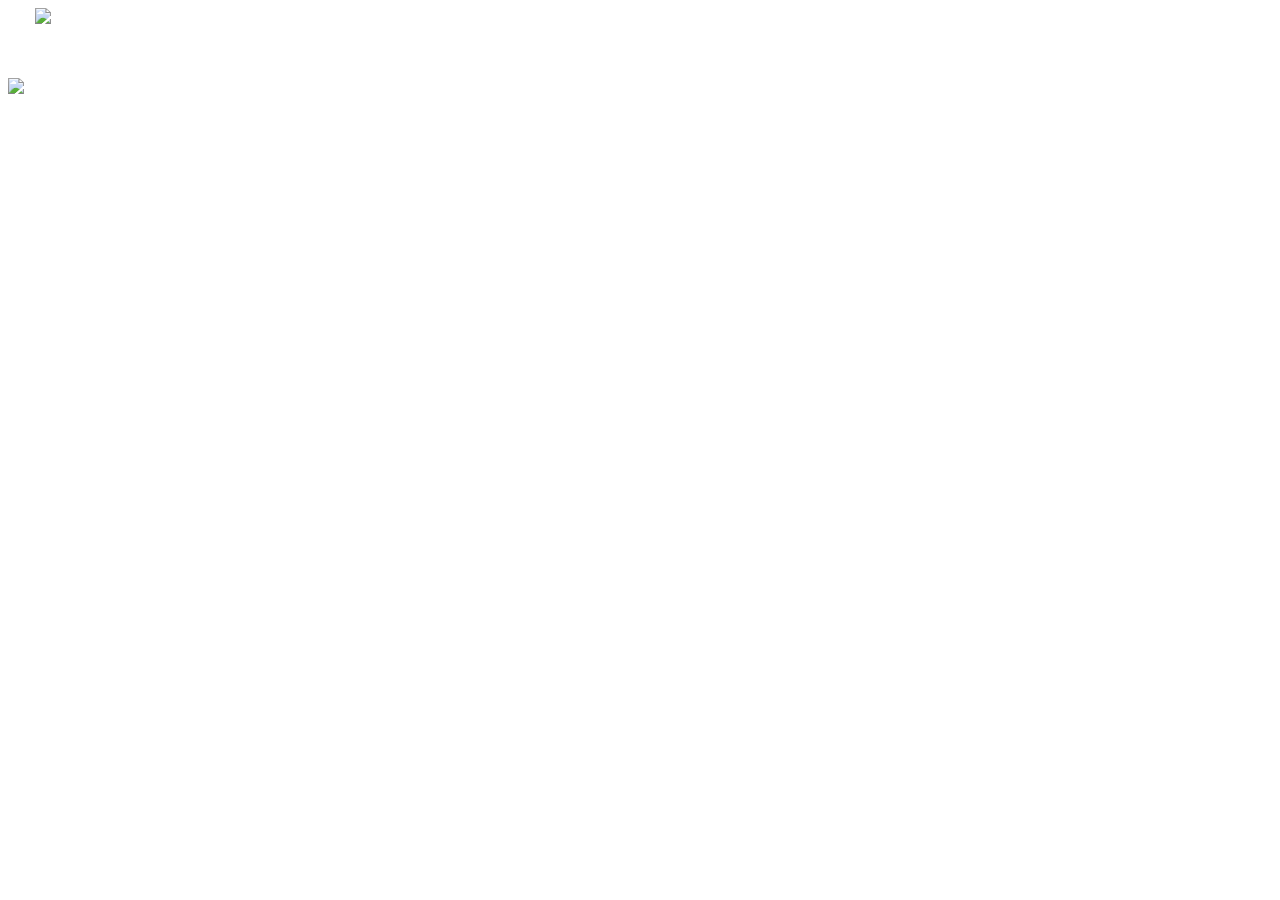
==== index.html @ b487858e "completed slide in for Experience" ====
<!DOCTYPE html>
<html lang="en">
<head>
  <!-- Basic Page Needs
  –––––––––––––––––––––––––––––––––––––––––––––––––– -->
  <meta charset="utf-8">
  <title>CLARA GUO</title>
  <meta name="description" content="">
  <meta name="author" content="">

  <!-- Mobile Specific Metas
  –––––––––––––––––––––––––––––––––––––––––––––––––– -->
  <meta name="viewport" content="width=device-width, initial-scale=1">

  <!-- FONT
  –––––––––––––––––––––––––––––––––––––––––––––––––– -->
  <link href="https://fonts.googleapis.com/css2?family=Raleway&display=swap" rel="stylesheet">
  <!-- <link href="//fonts.googleapis.com/css?family=Raleway:400,300,600" rel="stylesheet" type="text/css"> -->

  <!-- CSS
  –––––––––––––––––––––––––––––––––––––––––––––––––– -->
  <link rel="stylesheet" href="css/header.css">
  <link rel="stylesheet" href="css/index.css">
  <link rel="stylesheet" href="css/normalize.css">
  <link rel="stylesheet" href="css/skeleton.css">
  <link rel="stylesheet" href="css/utils.css">
  <link rel="stylesheet" href="css/hover.css">
  <!-- <link href="hover.css" rel="stylesheet" media="all"> -->

  <!-- JS
  –––––––––––––––––––––––––––––––––––––––––––––––––– -->
  <script type = "text/javascript" src="navigation.js"></script>
  <script src="https://ajax.googleapis.com/ajax/libs/jquery/3.4.1/jquery.min.js"></script>

  <!-- Font Awesome
  –––––––––––––––––––––––––––––––––––––––––––––––––– -->
  <script src="https://kit.fontawesome.com/274e33ba79.js" crossorigin="anonymous"></script>

  <!-- Favicon
  –––––––––––––––––––––––––––––––––––––––––––––––––– -->
  <link rel="icon" type="image/png" href="images/logoIcon.svg">

</head>
<body id="home">
<div class="boundingcontainer"> 
    <div class = "homeContainer">
      <img src="images/lampOff.png" class = "lamp" onmouseover="hover(document.querySelector('.initials'));" onmouseout="unhover(document.querySelector('.initials'));">
        <div class = "nav">
          <ul class="nav-links" style = "display:none;">
            <li>
              <a href = "about.html" class = "about">About</a>
            </li>
            <li>&#160;|&#160;</li>
            <li>
              <a href = "experience.html" class = "experience">Experience</a>
            </li>
            <li>&#160;|&#160;</li>
            <li>
              <a href = "projects.html" class = "projects">Projects</a>
            </li>
            <li>&#160;|&#160;</li>
            <li>
              <a href = "#resume" class = "resume">Resume</a>
            </li>
          </ul>
        </div>
      <div class = "mainContent">
        <div class = "logo">
            <img src="images/initialsNoShadow.png" class = "initials">
        </div>
        <div class = "icons">
            <i class="fa fa-envelope" aria-hidden="true" style="font-size:2.5vmax;color:#FFE41D" 
              onMouseOver="this.style.color='white'" onMouseOut="this.style.color='#FFE41D'"></i>
            <a href="https://www.linkedin.com/in/claraguo" target="_blank">
              <i class="fa fa-linkedin" aria-hidden="true" style="font-size:2.5vmax;color:#FFE41D"
                onMouseOver="this.style.color='white'" onMouseOut="this.style.color='#FFE41D'"></i>
            </a>
            <a href="https://www.facebook.com/profile.php?id=100013451281570" target="_blank">
              <i class="fa fa-facebook-square" aria-hidden="true" style="font-size:2.5vmax;color:#FFE41D"
                onMouseOver="this.style.color='white'" onMouseOut="this.style.color='#FFE41D'"></i>
            </a>
        </div>
      </div>
    </div>
  </div>
</div>

<!-- End Document
  –––––––––––––––––––––––––––––––––––––––––––––––––– -->
</div> 
</body>
</html>
---- css/header.css ----
.lamp{
    width: 22.5vmin;
    margin-left: 3vmin;
    position:absolute;
    display:flex;
    z-index: 0;
}

.nav {
    display: flex;
    align-items: center;
    justify-content: flex-end;
    height: 7.5vh;
    margin-right: 2vw;
  }
  
  .nav-links{
    font-size: 3vmin;
    z-index: 1;
    margin-top: 70px;
  }
  
  .nav-links a {
    text-decoration: none;
    color: #FFE41D;
  }
  
  .nav-links li {
    list-style: none;
    color: #FFE41D;
    display: table-cell;
    position: relative;
  }
  
  .nav-links a:hover {
    color: white;
    transition: 0.1s ease-in;
  }
  
  .nav-links a::after{
    background: none repeat scroll 0 0 transparent;
    bottom: 0;
    content: "";
    height: 2px;
    left: 50%;
    position: absolute;
    background: #FFE41D;
    transition: width 0.3s ease 0s, left 0.3s ease 0s;
    width: 0;
  }
  
  .nav-links a:hover::after{
    width: 100%;
    left: 0;
  }

.title{
    display:flex;
    justify-content: flex-start;
} 

.title h1{
  font-size: 20vmin;
  margin-bottom: 0px;
}

.title .txt{
  color:white;
}
  
.title .period{
  color:#FFE41D;
}

.subtitle h2{
  color: white;
  display: flex;
  justify-content: flex-start;
  font-size: 5vmin;
}
---- css/skeleton.css ----
/*! Skeleton Framework | 1.0.4 | MIT | Dec 20th, 2015 */

/* Table of contents
- Root Document Variables
- Grid
- Base Styles
- Typography
- Links
- Buttons
- Forms
- Lists
- Code
- Tables
- Spacing
- Utilities
- Clearing
- Media Queries
*/

/* Root Document Variables */

/* Base Styles */

html {
  font-size: 1em;
  box-sizing: border-box;
}

*,
*::before,
*::after {
  box-sizing: inherit;
}

body {
  font-size: 1em;
  line-height: 1.6;
  font-weight: 400;
  font-family: "Raleway", "HelveticaNeue", "Helvetica Neue", Helvetica, Arial, sans-serif;
  color: #222;
}

/* Grid */

.container {
  margin: 0 auto;
  width: calc(100% - 1em);
  max-width: 1200px;
}

.container .container {
  margin-top: 0.5em;
  width: calc(100% - 2em);
}

.row {
  margin-left: -0.5em;
  margin-right: -0.5em;
}

.row::before,
.row::after {
  content: ' ';
  display: table;
}

.row::after {
  clear: both;
}

.row ~ .row,
[class*='column'] ~ [class*='column'] {
  margin-top: 1em;
}

[class*='column'] {
  width: calc(100% - 1em);
  float: left;
  min-height: 1px;
  margin-left: 0.5em;
  margin-right: 0.5em;
}

.xs-one[class*='column'] {
  width: calc(8.3333333333% - 1em);
}

.xs-two[class*='column'] {
  width: calc(16.6666666666% - 1em);
}

.xs-three[class*='column'],
.xs-one-quarter[class*='column'] {
  width: calc(24.9999999999% - 1em);
}

.xs-four[class*='column'],
.xs-one-third[class*='column'] {
  width: calc(33.3333333332% - 1em);
}

.xs-five[class*='column'] {
  width: calc(41.6666666665% - 1em);
}

.xs-six[class*='column'],
.xs-one-half[class*='column'] {
  width: calc(49.9999999998% - 1em);
}

.xs-seven[class*='column'] {
  width: calc(58.3333333331% - 1em);
}

.xs-eight[class*='column'],
.xs-two-thirds[class*='column'] {
  width: calc(66.6666666664% - 1em);
}

.xs-nine[class*='column'] {
  width: calc(74.9999999997% - 1em);
}

.xs-ten[class*='column'] {
  width: calc(83.333333333% - 1em);
}

.xs-eleven[class*='column'] {
  width: calc(91.6666666663% - 1em);
}

.xs-twelve[class*='column'] {
  width: calc(99.9999999996% - 1em);
}

[class*='xs-'][class*='column'] ~ [class*='xs-'][class*='column'] {
  margin-top: 0;
}

@media screen and (min-width: 35em) {
  [class*='column'] ~ [class*='column'] {
    margin-top: 0;
  }
  .one[class*='column'] {
    width: calc(8.3333333333% - 1em);
  }
  .two[class*='column'] {
    width: calc(16.6666666666% - 1em);
  }
  .three[class*='column'],
  .one-quarter[class*='column'] {
    width: calc(24.9999999999% - 1em);
  }
  .four[class*='column'],
  .one-third[class*='column'] {
    width: calc(33.3333333332% - 1em);
  }
  .five[class*='column'] {
    width: calc(41.6666666665% - 1em);
  }
  .six[class*='column'],
  .one-half[class*='column'] {
    width: calc(49.9999999998% - 1em);
  }
  .seven[class*='column'] {
    width: calc(58.3333333331% - 1em);
  }
  .eight[class*='column'],
  .two-thirds[class*='column'] {
    width: calc(66.6666666664% - 1em);
  }
  .nine[class*='column'] {
    width: calc(74.9999999997% - 1em);
  }
  .ten[class*='column'] {
    width: calc(83.333333333% - 1em);
  }
  .eleven[class*='column'] {
    width: calc(91.6666666663% - 1em);
  }
  .twelve[class*='column'] {
    width: calc(99.9999999996% - 1em);
  }
  .offset-by-one[class*='column'] {
    margin-left: calc(8.3333333333% + 0.5em);
  }
  .offset-by-two[class*='column'] {
    margin-left: calc(16.6666666666% + 0.5em);
  }
  .offset-by-three[class*='column'],
  .offset-by-one-quarter[class*='column'] {
    margin-left: calc(24.9999999999% + 0.5em);
  }
  .offset-by-four[class*='column'],
  .offset-by-one-third[class*='column'] {
    margin-left: calc(33.3333333332% + 0.5em);
  }
  .offset-by-five[class*='column'] {
    margin-left: calc(41.6666666665% + 0.5em);
  }
  .offset-by-six[class*='column'],
  .offset-by-one-half[class*='column'] {
    margin-left: calc(49.9999999998% + 0.5em);
  }
  .offset-by-seven[class*='column'] {
    margin-left: calc(58.3333333331% + 0.5em);
  }
  .offset-by-eight[class*='column'],
  .offset-by-two-thirds[class*='column'] {
    margin-left: calc(66.6666666664% + 0.5em);
  }
  .offset-by-nine[class*='column'] {
    margin-left: calc(74.9999999997% + 0.5em);
  }
  .offset-by-ten[class*='column'] {
    margin-left: calc(83.333333333% + 0.5em);
  }
  .offset-by-eleven[class*='column'] {
    margin-left: calc(91.6666666663% + 0.5em);
  }
  .sm-one[class*='column'] {
    width: calc(8.3333333333% - 1em);
  }
  .sm-two[class*='column'] {
    width: calc(16.6666666666% - 1em);
  }
  .sm-three[class*='column'],
  .sm-one-quarter[class*='column'] {
    width: calc(24.9999999999% - 1em);
  }
  .sm-four[class*='column'],
  .sm-one-third[class*='column'] {
    width: calc(33.3333333332% - 1em);
  }
  .sm-five[class*='column'] {
    width: calc(41.6666666665% - 1em);
  }
  .sm-six[class*='column'],
  .sm-one-half[class*='column'] {
    width: calc(49.9999999998% - 1em);
  }
  .sm-seven[class*='column'] {
    width: calc(58.3333333331% - 1em);
  }
  .sm-eight[class*='column'],
  .sm-two-thirds[class*='column'] {
    width: calc(66.6666666664% - 1em);
  }
  .sm-nine[class*='column'] {
    width: calc(74.9999999997% - 1em);
  }
  .sm-ten[class*='column'] {
    width: calc(83.333333333% - 1em);
  }
  .sm-eleven[class*='column'] {
    width: calc(91.6666666663% - 1em);
  }
  .sm-twelve[class*='column'] {
    width: calc(99.9999999996% - 1em);
  }
  .sm-offset-by-one[class*='column'] {
    margin-left: calc(8.3333333333% + 0.5em);
  }
  .sm-offset-by-two[class*='column'] {
    margin-left: calc(16.6666666666% + 0.5em);
  }
  .sm-offset-by-three[class*='column'],
  .sm-offset-by-one-quarter[class*='column'] {
    margin-left: calc(24.9999999999% + 0.5em);
  }
  .sm-offset-by-four[class*='column'],
  .sm-offset-by-one-third[class*='column'] {
    margin-left: calc(33.3333333332% + 0.5em);
  }
  .sm-offset-by-five[class*='column'] {
    margin-left: calc(41.6666666665% + 0.5em);
  }
  .sm-offset-by-six[class*='column'],
  .sm-offset-by-one-half[class*='column'] {
    margin-left: calc(49.9999999998% + 0.5em);
  }
  .sm-offset-by-seven[class*='column'] {
    margin-left: calc(58.3333333331% + 0.5em);
  }
  .sm-offset-by-eight[class*='column'],
  .sm-offset-by-two-thirds[class*='column'] {
    margin-left: calc(66.6666666664% + 0.5em);
  }
  .sm-offset-by-nine[class*='column'] {
    margin-left: calc(74.9999999997% + 0.5em);
  }
  .sm-offset-by-ten[class*='column'] {
    margin-left: calc(83.333333333% + 0.5em);
  }
  .sm-offset-by-eleven[class*='column'] {
    margin-left: calc(91.6666666663% + 0.5em);
  }
}

@media screen and (min-width: 45em) {
  .md-one[class*='column'] {
    width: calc(8.3333333333% - 1em);
  }
  .md-two[class*='column'] {
    width: calc(16.6666666666% - 1em);
  }
  .md-three[class*='column'],
  .md-one-quarter[class*='column'] {
    width: calc(24.9999999999% - 1em);
  }
  .md-four[class*='column'],
  .md-one-third[class*='column'] {
    width: calc(33.3333333332% - 1em);
  }
  .md-five[class*='column'] {
    width: calc(41.6666666665% - 1em);
  }
  .md-six[class*='column'],
  .md-one-half[class*='column'] {
    width: calc(49.9999999998% - 1em);
  }
  .md-seven[class*='column'] {
    width: calc(58.3333333331% - 1em);
  }
  .md-eight[class*='column'],
  .md-two-thirds[class*='column'] {
    width: calc(66.6666666664% - 1em);
  }
  .md-nine[class*='column'] {
    width: calc(74.9999999997% - 1em);
  }
  .md-ten[class*='column'] {
    width: calc(83.333333333% - 1em);
  }
  .md-eleven[class*='column'] {
    width: calc(91.6666666663% - 1em);
  }
  .md-twelve[class*='column'] {
    width: calc(99.9999999996% - 1em);
  }
  .md-offset-by-one[class*='column'] {
    margin-left: calc(8.3333333333% + 0.5em);
  }
  .md-offset-by-two[class*='column'] {
    margin-left: calc(16.6666666666% + 0.5em);
  }
  .md-offset-by-three[class*='column'],
  .md-offset-by-one-quarter[class*='column'] {
    margin-left: calc(24.9999999999% + 0.5em);
  }
  .md-offset-by-four[class*='column'],
  .md-offset-by-one-third[class*='column'] {
    margin-left: calc(33.3333333332% + 0.5em);
  }
  .md-offset-by-five[class*='column'] {
    margin-left: calc(41.6666666665% + 0.5em);
  }
  .md-offset-by-six[class*='column'],
  .md-offset-by-one-half[class*='column'] {
    margin-left: calc(49.9999999998% + 0.5em);
  }
  .md-offset-by-seven[class*='column'] {
    margin-left: calc(58.3333333331% + 0.5em);
  }
  .md-offset-by-eight[class*='column'],
  .md-offset-by-two-thirds[class*='column'] {
    margin-left: calc(66.6666666664% + 0.5em);
  }
  .md-offset-by-nine[class*='column'] {
    margin-left: calc(74.9999999997% + 0.5em);
  }
  .md-offset-by-ten[class*='column'] {
    margin-left: calc(83.333333333% + 0.5em);
  }
  .md-offset-by-eleven[class*='column'] {
    margin-left: calc(91.6666666663% + 0.5em);
  }
}

@media screen and (min-width: 60em) {
  .lg-one[class*='column'] {
    width: calc(8.3333333333% - 1em);
  }
  .lg-two[class*='column'] {
    width: calc(16.6666666666% - 1em);
  }
  .lg-three[class*='column'],
  .lg-one-quarter[class*='column'] {
    width: calc(24.9999999999% - 1em);
  }
  .lg-four[class*='column'],
  .lg-one-third[class*='column'] {
    width: calc(33.3333333332% - 1em);
  }
  .lg-five[class*='column'] {
    width: calc(41.6666666665% - 1em);
  }
  .lg-six[class*='column'],
  .lg-one-half[class*='column'] {
    width: calc(49.9999999998% - 1em);
  }
  .lg-seven[class*='column'] {
    width: calc(58.3333333331% - 1em);
  }
  .lg-eight[class*='column'],
  .lg-two-thirds[class*='column'] {
    width: calc(66.6666666664% - 1em);
  }
  .lg-nine[class*='column'] {
    width: calc(74.9999999997% - 1em);
  }
  .lg-ten[class*='column'] {
    width: calc(83.333333333% - 1em);
  }
  .lg-eleven[class*='column'] {
    width: calc(91.6666666663% - 1em);
  }
  .lg-twelve[class*='column'] {
    width: calc(99.9999999996% - 1em);
  }
  .lg-offset-by-one[class*='column'] {
    margin-left: calc(8.3333333333% + 0.5em);
  }
  .lg-offset-by-two[class*='column'] {
    margin-left: calc(16.6666666666% + 0.5em);
  }
  .lg-offset-by-three[class*='column'],
  .lg-offset-by-one-quarter[class*='column'] {
    margin-left: calc(24.9999999999% + 0.5em);
  }
  .lg-offset-by-four[class*='column'],
  .lg-offset-by-one-third[class*='column'] {
    margin-left: calc(33.3333333332% + 0.5em);
  }
  .lg-offset-by-five[class*='column'] {
    margin-left: calc(41.6666666665% + 0.5em);
  }
  .lg-offset-by-six[class*='column'],
  .lg-offset-by-one-half[class*='column'] {
    margin-left: calc(49.9999999998% + 0.5em);
  }
  .lg-offset-by-seven[class*='column'] {
    margin-left: calc(58.3333333331% + 0.5em);
  }
  .lg-offset-by-eight[class*='column'],
  .lg-offset-by-two-thirds[class*='column'] {
    margin-left: calc(66.6666666664% + 0.5em);
  }
  .lg-offset-by-nine[class*='column'] {
    margin-left: calc(74.9999999997% + 0.5em);
  }
  .lg-offset-by-ten[class*='column'] {
    margin-left: calc(83.333333333% + 0.5em);
  }
  .lg-offset-by-eleven[class*='column'] {
    margin-left: calc(91.6666666663% + 0.5em);
  }
}

/* Typography and Links */

/* Base Typo
 ------------------------------------------------- */

h1,
h2,
h3,
h4,
h5,
h6 {
  margin-top: 0;
  margin-bottom: 2rem;
  font-weight: 300;
}

h1 {
  font-size: 4.0rem;
  line-height: 1.2;
  letter-spacing: -.1rem;
}

h2 {
  font-size: 3.6rem;
  line-height: 1.25;
  letter-spacing: -.1rem;
}

h3 {
  font-size: 3.0rem;
  line-height: 1.3;
  letter-spacing: -.1rem;
}

h4 {
  font-size: 2.4rem;
  line-height: 1.35;
  letter-spacing: -.08rem;
}

h5 {
  font-size: 1.8rem;
  line-height: 1.5;
  letter-spacing: -.05rem;
}

h6 {
  font-size: 1.5rem;
  line-height: 1.6;
  letter-spacing: 0;
}


/* Larger than phablet */

@media (min-width: 550px) {
  h1 {
    font-size: 5.0rem;
  }
  h2 {
    font-size: 4.2rem;
  }
  h3 {
    font-size: 3.6rem;
  }
  h4 {
    font-size: 3.0rem;
  }
  h5 {
    font-size: 2.4rem;
  }
  h6 {
    font-size: 1.5rem;
  }
}

p {
  margin-top: 0;
}


/* Links
–––––––––––––––––––––––––––––––––––––––––––––––––– */

a {
  color: #1EAEDB;
}

a:hover {
  color: #0FA0CE;
}

/* Buttons */

.button,
button,
input[type="submit"],
input[type="reset"],
input[type="button"] {
  display: inline-block;
  height: 38px;
  padding: 0 30px;
  color: #555;
  text-align: center;
  font-size: 11px;
  font-weight: 600;
  line-height: 38px;
  letter-spacing: .1rem;
  text-transform: uppercase;
  text-decoration: none;
  white-space: nowrap;
  background-color: transparent;
  border-radius: 4px;
  border: 1px solid #BBB;
  cursor: pointer;
}

.button:hover,
button:hover,
input[type="submit"]:hover,
input[type="reset"]:hover,
input[type="button"]:hover,
.button:focus,
button:focus,
input[type="submit"]:focus,
input[type="reset"]:focus,
input[type="button"]:focus {
  color: #333;
  border-color: #888;
  outline: 0;
}

.button:disabled {
  border: 1px solid #E3E3E3;
  color: #888;
  cursor: not-allowed;
}

.button:active,
button:active,
input[type="submit"]:active,
input[type="reset"]:active,
input[type="button"]:active {
  color: #222;
  border-color: #222;
}

.button.button-primary,
button.button-primary,
input[type="submit"].button-primary,
input[type="reset"].button-primary,
input[type="button"].button-primary {
  color: #FFF;
  background-color: #33C3F0;
  border-color: #33C3F0;
}

.button.button-primary:hover,
button.button-primary:hover,
input[type="submit"].button-primary:hover,
input[type="reset"].button-primary:hover,
input[type="button"].button-primary:hover,
.button.button-primary:focus,
button.button-primary:focus,
input[type="submit"].button-primary:focus,
input[type="reset"].button-primary:focus,
input[type="button"].button-primary:focus {
  color: #FFF;
  background-color: #1EAEDB;
  border-color: #1EAEDB;
}

.button.button-primary:disabled,
button.button-primary:disabled,
input[type="submit"].button-primary:disabled,
input[type="reset"].button-primary:disabled,
input[type="button"].button-primary:disabled {
  color: #FFF;
  cursor: not-allowed;
  background-color: #7CD9F8;
  border-color: #7CD9F8;
}

.button.button-primary:active,
button.button-primary:active,
input[type="submit"].button-primary:active,
input[type="reset"].button-primary:active,
input[type="button"].button-primary:active {
  color: #FFF;
  background-color: #157b9b;
  border-color: #157b9b;
}

/* Forms */

input[type="email"],
input[type="number"],
input[type="date"],
input[type="search"],
input[type="text"],
input[type="tel"],
input[type="url"],
input[type="password"],
textarea,
select {
  padding: 6px 10px;
  /* The 6px vertically centers text on FF, ignored by Webkit */
  background-color: #FFF;
  border: 1px solid #D1D1D1;
  border-radius: 4px;
  box-shadow: none;
}

input[type="email"],
input[type="number"],
input[type="search"],
input[type="text"],
input[type="tel"],
input[type="url"],
input[type="password"],
select:not([size]),
textarea:not([rows]) {
  height: 38px;
}


/* Removes awkward default styles on some inputs for iOS */

input[type="email"],
input[type="number"],
input[type="date"],
input[type="search"],
input[type="text"],
input[type="tel"],
input[type="url"],
input[type="password"],
input[type="button"],
input[type="submit"],
textarea {
  -webkit-appearance: none;
  -moz-appearance: none;
  appearance: none;
}

textarea {
  min-height: 65px;
  padding-top: 6px;
  padding-bottom: 6px;
}

input[type="email"]:focus,
input[type="number"]:focus,
input[type="date"]:focus,
input[type="search"]:focus,
input[type="text"]:focus,
input[type="tel"]:focus,
input[type="url"]:focus,
input[type="password"]:focus,
textarea:focus,
select:focus {
  border: 1px solid #33C3F0;
  outline: 0;
}

label,
legend {
  display: block;
  margin-bottom: .5rem;
  font-weight: 600;
}

fieldset {
  padding: 0;
  border-width: 0;
}

input[type="checkbox"],
input[type="radio"] {
  display: inline;
}

label > .label-body {
  display: inline-block;
  margin-left: .5rem;
  font-weight: normal;
}

/* Lists */

ul {
  list-style: circle inside;
}

ol {
  list-style: decimal inside;
}

ol,
ul {
  padding-left: 0;
  margin-top: 0;
}

ul ul,
ul ol,
ol ol,
ol ul {
  margin: 1.5rem 0 1.5rem 3rem;
  font-size: 90%;
}

li {
  margin-bottom: 1rem;
}

/* Code */

code {
  padding: .2rem .5rem;
  margin: 0 .2rem;
  font-size: 90%;
  white-space: nowrap;
  background: #F1F1F1;
  border: 1px solid #E1E1E1;
  border-radius: 4px;
}

pre > code {
  display: block;
  padding: 1rem 1.5rem;
  white-space: pre;
  overflow: auto;
}

/* Tables */

table {
  display: block;
  overflow-x: auto;
  -webkit-overflow-scrolling: touch;
}

th,
td {
  padding: 12px 15px;
  text-align: left;
  border-bottom: 1px solid #E1E1E1;
}

th:first-child,
td:first-child {
  padding-left: 0;
}

th:last-child,
td:last-child {
  padding-right: 0;
}

/* Spacing */

button,
.button {
  margin-bottom: 1rem;
}

input,
textarea,
select,
fieldset {
  margin-bottom: 1.5rem;
}

pre,
blockquote,
dl,
figure,
table,
p,
ul,
ol,
form {
  margin-bottom: 2.5rem;
}

/* Utilities */

.u-full-width {
  width: 100%;
}

.u-max-full-width {
  max-width: 100%;
}


/* Floats */

.u-pull-right {
  float: right;
}

.u-pull-left {
  float: left;
}

.u-cf {
  content: "";
  display: table;
  clear: both;
}


/* Positioning */

.u-center-block {
  display: block;
  margin-left: auto;
  margin-right: auto;
}


/**
 * Note:
 *
 * Nest this class inside something with `position: relative` to have
 * your element centered relative to its containing element.
 *
 * Use this class without nesting it to have your element centered relative
 * to the viewport.
 */

.u-center-abs {
  position: absolute;
  top: 50%;
  left: 50%;
  -webkit-transform: translateY(-50%) translateX(-50%);
          transform: translateY(-50%) translateX(-50%);
}


/* Type */

.u-text-center {
  text-align: center !important;
}

.u-text-right {
  text-align: right !important;
}

.u-text-hide {
  font: 0/0 a;
  color: transparent;
  text-shadow: none;
  background-color: transparent;
  border: 0;
}


/* Peek a boo */

.u-hide {
  display: none !important;
}

.u-show {
  display: block !important;
}

.u-invisible {
  visibility: hidden !important;
}

.u-visible {
  visibility: visible !important;
}


/* Misc */

.u-img-responsive {
  display: block;
  max-width: 100%;
  height: auto;
}

/* Misc */

hr {
  margin-top: 3rem;
  margin-bottom: 3.5rem;
  border-width: 0;
  border-top: 1px solid #E1E1E1;
}


/* Clearing */


.container:after,
.row:after {
  content: "";
  display: table;
  clear: both;
}


/* Media Queries */


/* Note: The best way to structure the use of media queries is to create the
   queries near the relevant code. For example, if you wanted to change the
   styles for buttons on small devices, paste the mobile query code up in the
   buttons section and style it there. */


/* Larger than mobile */

@media (min-width: 400px) {}


/* Larger than phablet (also point when grid becomes active) */

@media (min-width: 550px) {}


/* Larger than tablet */

@media (min-width: 750px) {}


/* Larger than desktop */

@media (min-width: 1000px) {}


/* Larger than Desktop HD */

@media (min-width: 1200px) {}
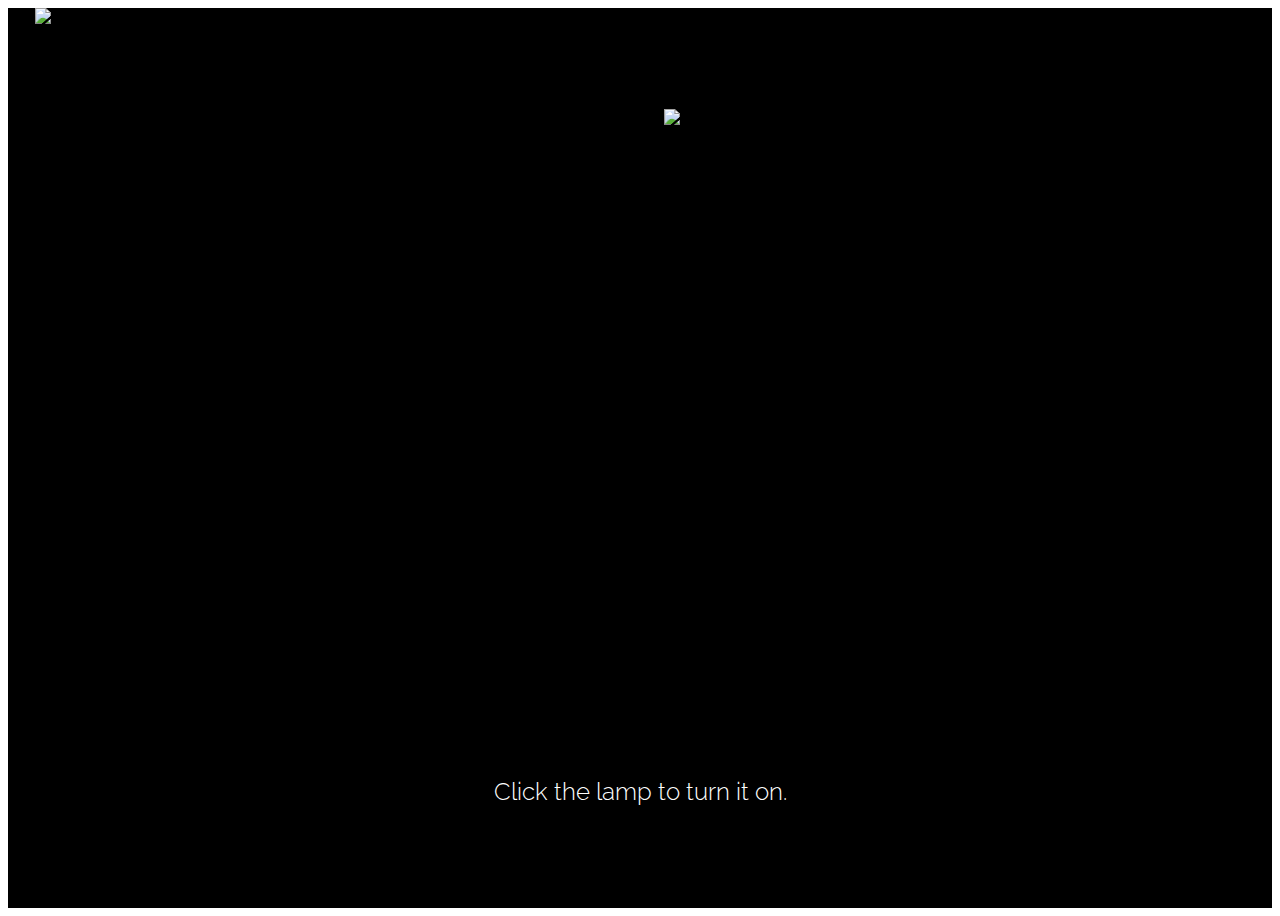
==== commit fff00896: "small edits" ====
--- a/index.html
+++ b/index.html
@@ -61,7 +61,7 @@
             </li>
             <li>&#160;|&#160;</li>
             <li>
-              <a href = "#resume" class = "resume">Resume</a>
+              <a href = "resume.html" class = "resume">Resume</a>
             </li>
           </ul>
         </div>
@@ -69,6 +69,7 @@
         <div class = "logo">
             <img src="images/initialsNoShadow.png" class = "initials">
         </div>
+        <h6 id = "clickDirection">Click the lamp to turn it on.</h6>
         <div class = "icons">
             <i class="fa fa-envelope" aria-hidden="true" style="font-size:2.5vmax;color:#FFE41D" 
               onMouseOver="this.style.color='white'" onMouseOut="this.style.color='#FFE41D'"></i>
--- a/css/index.css
+++ b/css/index.css
@@ -0,0 +1,117 @@
+.boundingcontainer {
+  overflow-x: hidden;
+  position: relative;
+  margin: 0px;
+}
+
+.homeContainer {
+  height: 100vh;
+  display: flex;
+  background-color: black;
+  flex-direction: column;
+}
+
+.mainContent{
+  display:flex;
+  flex-direction: column;
+  align-items: space-around;
+}
+
+.homeContainer .initials{
+  height: 70vmin;
+}
+
+.logo{
+  height:77.5vh;
+  display:flex;
+  align-items: center;
+  justify-content: center;
+  margin-left: 5vw;
+}
+
+h6{
+  display:flex;
+  color:white;
+  justify-content: center;
+}
+
+.icons{
+  position: relative;
+  /* height: 80%; */
+  margin-top: 5vh;
+  bottom: 0px;
+  margin-left: 65vw;
+  display:flex;
+  justify-content: space-around;
+  align-items: baseline;
+}
+
+.icons i{
+  display:none;
+}
+
+/* animation of the links in the drop down menu */
+@keyframes navLinkFade{
+  from{
+    opacity: 0;
+    transform: translateX(10vh);
+  }
+  to{
+    opacity: 1;
+    transform: translateX(0px);
+  }
+}
+
+.burger div{
+  width: 40px;
+  height: 5px;
+  margin-right: 0px;
+  background-color: #CF2127;
+  margin: 5px;
+  display: flex;
+  align-items: flex-end;
+  transition: all 0.25s ease;
+}
+
+.nav-links .burger {
+  margin-right: 30px;
+}
+
+/* This section gives the burger a position value and sets its z-index over dropdownContainer */
+.header .burger {
+  position: inherit;
+  z-index: 2;
+}
+.burger:hover div{
+  cursor: pointer;
+  background-color: #FFE12B!important;
+}
+
+/* turns burger into a down arrow when hovered */
+.burger:hover .line2{
+  transform: scaleX(0.66);
+}
+.burger:hover .line3{
+  transform: scaleX(0.33);
+}
+.burger:hover .line4{
+  opacity: 0;
+}
+
+/*turns burger into an up arrow when hovered and nav menu is visible*/
+.burger-response:hover .line1{
+  transform: scaleX(0.33);
+}
+
+.burger-response:hover .line2{
+  transform: scaleX(0.66);
+}
+
+.burger-response:hover .line3{
+  transform: scaleX(1);
+}
+
+.burger-response:hover .line4{
+  opacity: 0;
+}
+
--- a/css/skeleton.css
+++ b/css/skeleton.css
@@ -542,11 +542,11 @@
 –––––––––––––––––––––––––––––––––––––––––––––––––– */
 
 a {
-  color: #1EAEDB;
+  color: black;
 }
 
 a:hover {
-  color: #0FA0CE;
+  color: black;
 }
 
 /* Buttons */
